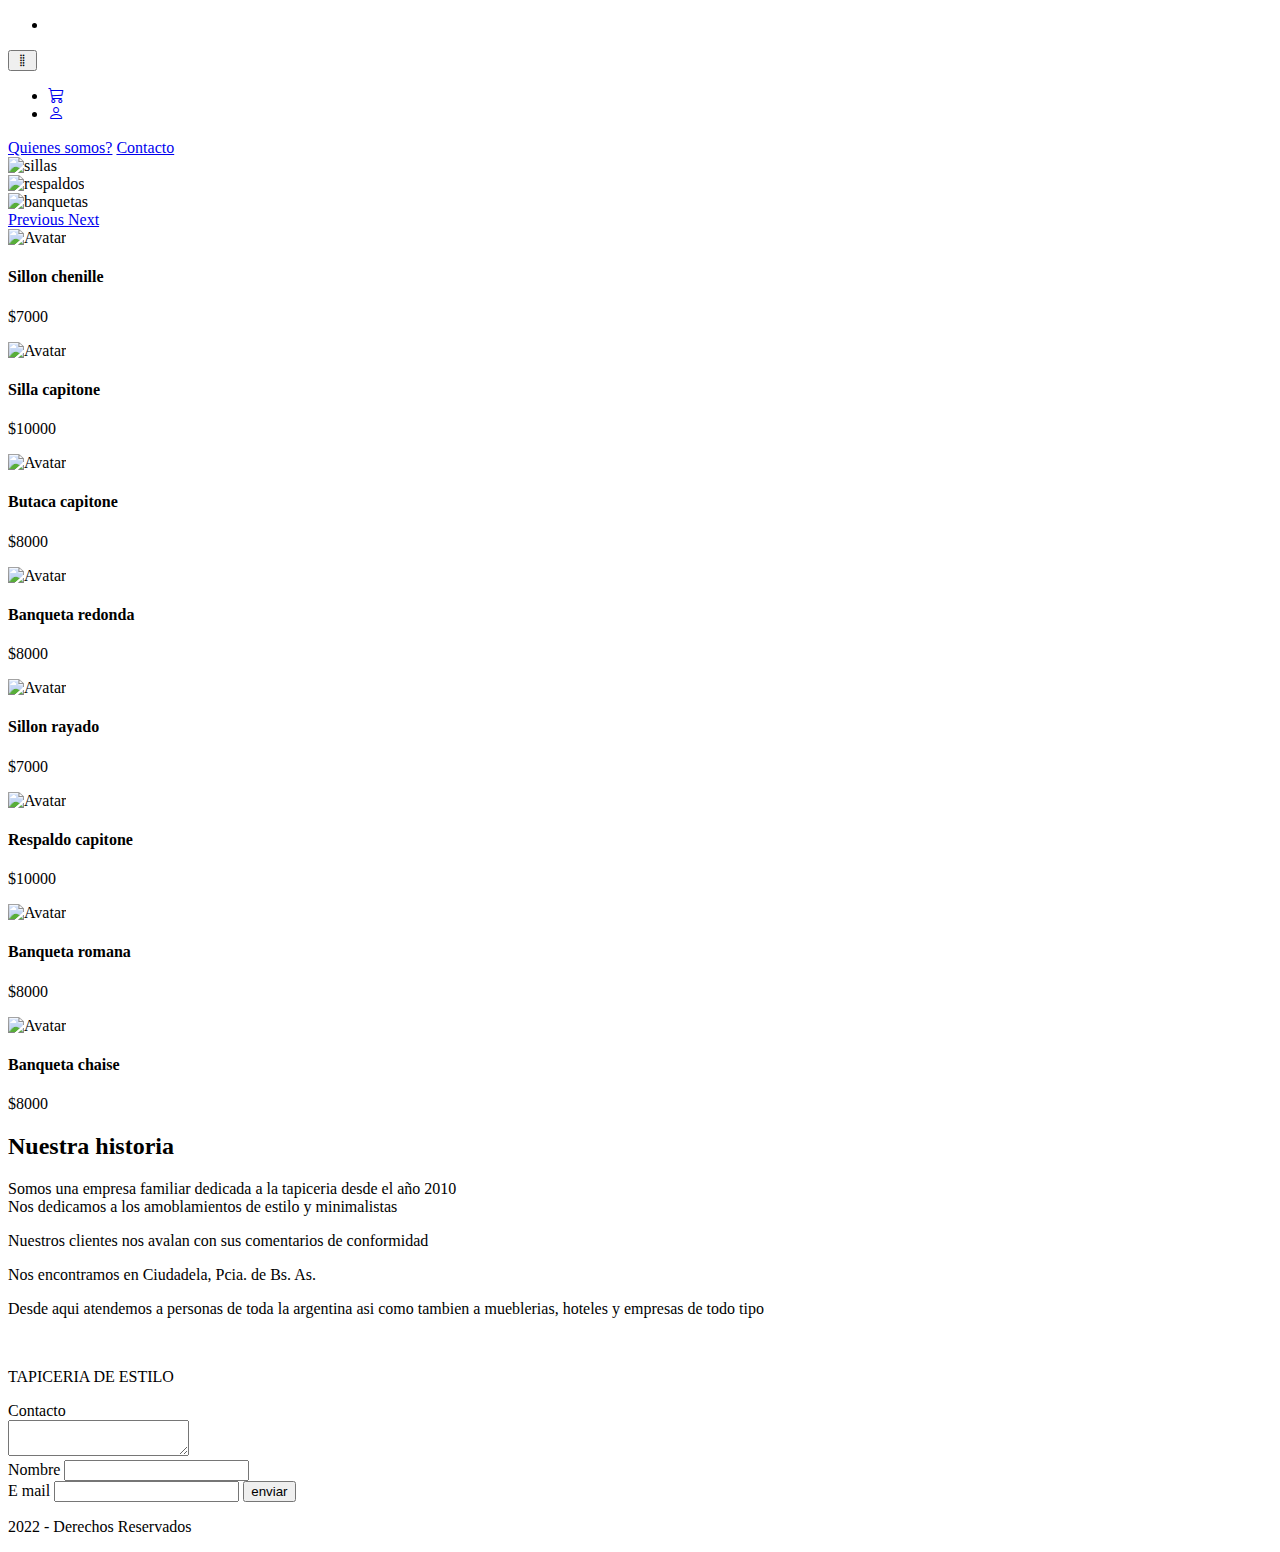
==== src/main/resources/templates/home/index.html @ 623b0657 "creacion de proyecto Web2" ====
<!DOCTYPE html>
<html lang="en">
<head>
    <meta charset="UTF-8">
    <meta name="viewport" content="width=device-width, initial-scale=1.0">
    <title>Tapiceria de Estilo</title>
    <link rel="shortcut icon" href="LogoTapiceria.png">
  
   
    <link href="https://cdn.jsdelivr.net/npm/bootstrap@5.0.0-beta1/dist/css/bootstrap.min.css" rel="stylesheet" integrity="sha384-giJF6kkoqNQ00vy+HMDP7azOuL0xtbfIcaT9wjKHr8RbDVddVHyTfAAsrekwKmP1" crossorigin="anonymous">
    <script src="https://cdn.jsdelivr.net/npm/bootstrap@5.0.0-beta1/dist/js/bootstrap.bundle.min.js" integrity="sha384-ygbV9kiqUc6oa4msXn9868pTtWMgiQaeYH7/t7LECLbyPA2x65Kgf80OJFdroafW" crossorigin="anonymous"></script>
    <script src="https://cdn.jsdelivr.net/npm/@popperjs/core@2.5.4/dist/umd/popper.min.js" integrity="sha384-q2kxQ16AaE6UbzuKqyBE9/u/KzioAlnx2maXQHiDX9d4/zp8Ok3f+M7DPm+Ib6IU" crossorigin="anonymous"></script>
<script src="https://cdn.jsdelivr.net/npm/bootstrap@5.0.0-beta1/dist/js/bootstrap.min.js" integrity="sha384-pQQkAEnwaBkjpqZ8RU1fF1AKtTcHJwFl3pblpTlHXybJjHpMYo79HY3hIi4NKxyj" crossorigin="anonymous"></script>

<link rel="stylesheet" href="https://necolas.github.io/normalize.css/8.0.1/normalize.css">
    <link rel="stylesheet" href="styles.css">
<link href="https://cdn.jsdelivr.net/npm/bootstrap@5.0.2/dist/css/bootstrap.min.css" rel="stylesheet" integrity="sha384-EVSTQN3/azprG1Anm3QDgpJLIm9Nao0Yz1ztcQTwFspd3yD65VohhpuuCOmLASjC" crossorigin="anonymous">
 <link rel="stylesheet" href="https://cdn.jsdelivr.net/npm/bootstrap-icons@1.8.1/font/bootstrap-icons.css">
</head>


<body>
<header>

    <nav class="navbar navbar-expand-lg ">
        <div class="container-fluid ">
            <ul class="navbar-nav mb-2 mb-lg-0 ">
             <!--  <li class="nav-item item-info">
                <p><img src="" alt=""></p>             
              </li> -->
              <li class="nav-item  item-info">
                <p><img src="MiniLogo.png" alt=""></p>             
              </li>
            </ul>
            
            
            <button class="navbar-toggler navbar-light btn-info" type="button" data-bs-toggle="collapse" data-bs-target="#navbarNav" aria-controls="navbarNav" aria-expanded="false" aria-label="Toggle navigation">
          <span class="bi bi-grip-vertical"></span>
            </button>
           <div class="collapse navbar-collapse " id="navbarNav">
            <ul class="navbar-nav  ms-auto mb-auto mb-lg-0">
            
                <li class="nav-item ">
                 <a class="nav-link active" aria-current="page" href="https://github.com/antonio-1983" alt="Repositorio Github"  target="_blank">
                  <i class="bi bi-cart3" title="Carrito"></i>
                 </a>
               </li>
              
              <li class="nav-item ">
                 <a class=" nav-link active " aria-current="page" href="http://localhost:8080/login" alt="login"><!--  target="_blank"-->
                  <i class="bi bi-person" title="Login"></i>
                 </a>
               </li>
              
             </ul>
            </div>
        </div>
      </nav>
     
      <!--   -->
        <div>
            <nav class="navbar navbar-expand-lg navbar-light ">
                <div class="container-fluid">
                    <div class="navbar-nav">
                      <a class="nav-link active" aria-current="page" href="#historia">Quienes somos?</a>
                      <a class="nav-link" href="#contacto">Contacto</a>
                      
                    </div>
                </div>
              </nav>
        </div>
            
            <div id="carouselExampleControls" class="carousel slide" data-bs-ride="carousel">
                <div class="carousel-inner">
                  <div class="carousel-item active">
                    <img src="fotos/carrusel3.jpg" class="d-block w-100" alt="sillas">
                  </div>
                  <div class="carousel-item">
                    <img src="fotos/carrusel2.jpg" class="d-block w-100" alt="respaldos">
                  </div>
                  <div class="carousel-item">
                    <img src="fotos/carrusel1.jpg" class="d-block w-100" alt="banquetas">
                  </div>
                </div>
                <a class="carousel-control-prev" href="#carouselExampleControls" role="button" data-bs-slide="prev">
                  <span class="carousel-control-prev-icon" aria-hidden="true"></span>
                  <span class="visually-hidden">Previous</span>
                </a>
                <a class="carousel-control-next" href="#carouselExampleControls" role="button" data-bs-slide="next">
                  <span class="carousel-control-next-icon" aria-hidden="true"></span>
                  <span class="visually-hidden">Next</span>
                </a>
              </div>
            
</header>

<script languaje=javascript>
    window.defaultStatus = "Algo nuevo";
</script>

    <div class="container">
        <div class="row p-4">
        <!-- card nuevo -->
            <div class="col-md">
            	<div class="card img-fluid">
				  <img src="fotos/sillon chenille redondo - copia.jpg" alt="Avatar" style="width:100%">
				 <div class="container">
				    <h4><b>Sillon chenille</b></h4> 
				    <p>$7000</p> 
			  	</div>
			</div>
            </div>
        <!-- ***************** -->
         

            <!-- card nuevo -->
            <div class="col-md">
            	<div class="card img-fluid">
				  <img src="fotos/silla gris.jpg" alt="Avatar" style="width:100%">
				 <div class="container">
				    <h4><b>Silla capitone</b></h4> 
				    <p>$10000</p> 
			  	</div>
			</div>
            </div>
        <!-- ***************** -->
        
        
			<!-- card nuevo -->
            <div class="col-md">
            	<div class="card img-fluid">
				  <img src="fotos/butacon panavioleta.jpg" alt="Avatar" style="width:100%">
				 <div class="container">
				    <h4><b>Butaca capitone</b></h4> 
				    <p>$8000</p> 
			  	</div>
			</div>
            </div>
        <!-- ***************** -->
        
   			<!-- card nuevo *****-->
            <div class="col-md">
            	<div class="card img-fluid">
				  <img src="fotos/redonda gris.jpg" alt="Avatar" style="width:100%">
				 <div class="container">
				    <h4><b>Banqueta redonda</b></h4> 
				    <p>$8000</p> 
			  	</div>
			</div>
            </div>
        <!-- ***************** -->
  
        </div>
        
        <div class="row p-4">
        <!-- card nuevo ***********ACA ES DONDE ESTAMOS HACIENDO EDITANDO LAS TARJETAS*******-->
            <div class="col-md">
            	<div class="card img-fluid">
				  <img src="fotos/sillon chenille.jpg" alt="Avatar" style="width:100%">
				 <div class="container">
				    <h4><b>Sillon rayado</b></h4> 
				    <p>$7000</p> 
			  	</div>
			</div>
            </div>
        <!-- ***************** -->
         

            <!-- card nuevo -->
            <div class="col-md">
            	<div class="card img-fluid">
				  <img src="fotos/respaldo1.jpg" alt="Avatar" style="width:100%">
				 <div class="container">
				    <h4><b>Respaldo capitone</b></h4> 
				    <p>$10000</p> 
			  	</div>
			</div>
            </div>
        <!-- ***************** -->
        
        
			<!-- card nuevo -->
            <div class="col-md">
            	<div class="card img-fluid">
				  <img src="fotos/banqueta romana chenille.jpg" alt="Avatar" style="width:100%">
				 <div class="container">
				    <h4><b>Banqueta romana</b></h4> 
				    <p>$8000</p> 
			  	</div>
			</div>
            </div>
        <!-- ***************** -->
        
   			<!-- card nuevo -->
            <div class="col-md">
            	<div class="card img-fluid">
				  <img src="fotos/banqueta acqua.jpg" alt="Avatar" style="width:100%">
				 <div class="container">
				    <h4><b>Banqueta chaise</b></h4> 
				    <p>$8000</p> 
			  	</div>
			</div>
            </div>
        <!-- ***************** -->
  
        </div>
 
    </div>


<section class="textCaja pt-5">
    <a name="historia"></a>
    <h2>Nuestra historia</h2>
    <p>Somos una empresa familiar dedicada a la tapiceria desde el año 2010 <br>Nos dedicamos a los amoblamientos de estilo y minimalistas</p>
    <p>Nuestros clientes nos avalan con sus comentarios de conformidad</p>
    <p>Nos encontramos en Ciudadela, Pcia. de Bs. As.</p>
    <p>Desde aqui atendemos a personas de toda la argentina asi como tambien a mueblerias, hoteles y empresas de todo tipo</p>
</section>


<div class="container-fluid header">
    <div class="container text-white">
        <p><img src="MiniLogo.png" alt=""></p>
        <p>TAPICERIA DE ESTILO</p>
    </div>
  </div>
<section>
    <a name="contacto" href=""></a>
    <form netlify method="POST" id="formContacto">
        <div class="tituloFormulario">
            Contacto
        </div>
        <div>
           <textarea name="comentarios" placeholder="Escribe tu mensaje">

           </textarea>
        </div>
        <div class="postTextarea1">
            <label>
                Nombre
                <input type="text" name="nombre" required>
            </label>
        </div>
        <div  class="postTextarea">
            <label>
            E mail
            <input type="email" name="email" required>
            <input type="submit" value="enviar">
            </label>
        </div>
    </form>
</section>
<div class="container-fluid bg-primary mt-5">

</div>
    <footer class="container-fluid text-white p-2 pie">
        <p class="text-center">
         <i class="fa fa-copyright" 
         aria-hidden="true"></i>2022 - Derechos Reservados
        </p>
    </footer>
</body>

</html>
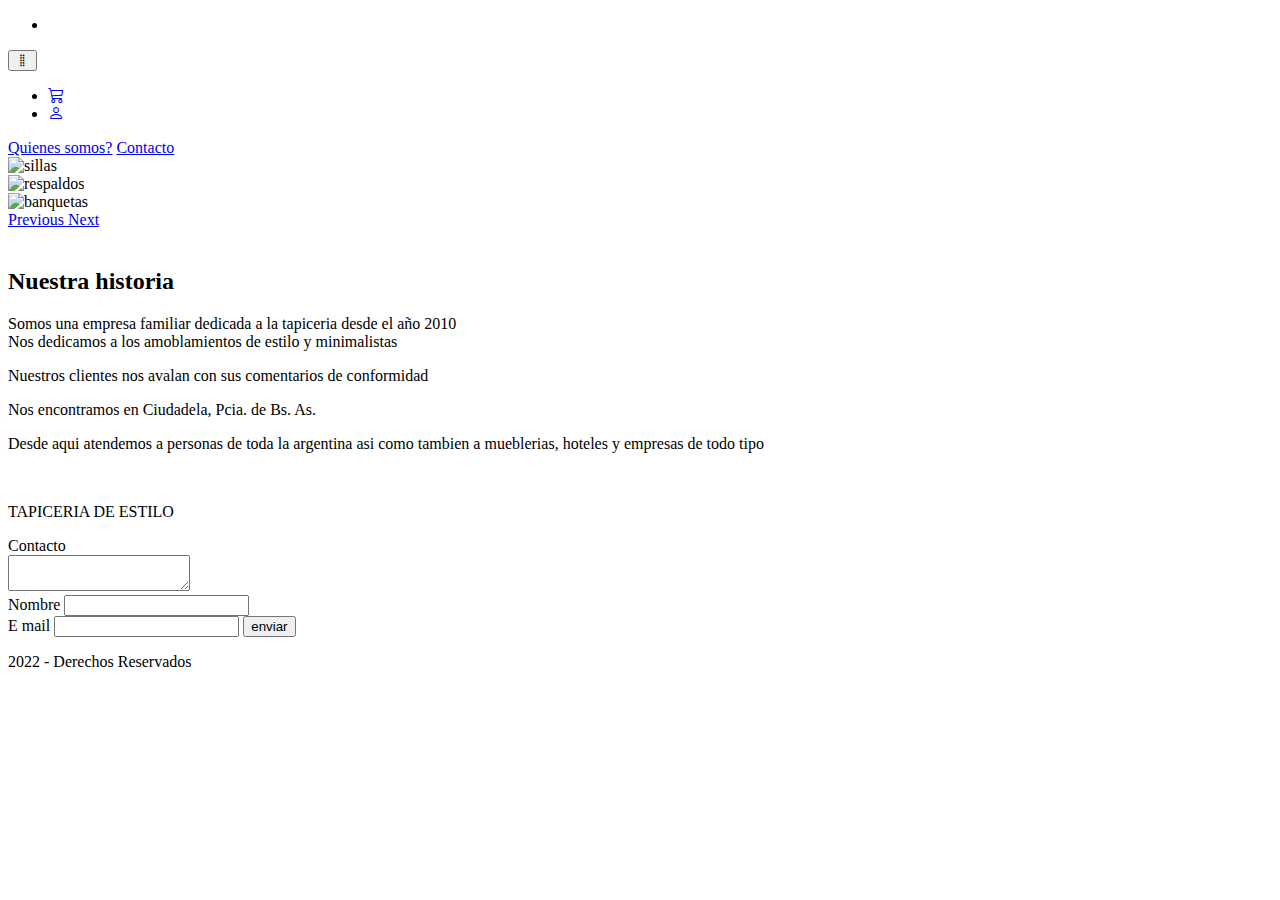
==== commit bf7e8b93: "ultimo" ====
--- a/src/main/resources/templates/home/index.html
+++ b/src/main/resources/templates/home/index.html
@@ -97,10 +97,29 @@
 <script languaje=javascript>
     window.defaultStatus = "Algo nuevo";
 </script>
-
-    <div class="container">
+ <!-- card nuevo -->
+    <div class="container" th:each="p: ${listaProductos}">
         <div class="row p-4">
-        <!-- card nuevo -->
+            <div class="col-md">
+            	<div class="card img-fluid">
+				  <img th:alt="${p.imagen}" th:src="@{'/fotos/' + ${p.imagen}}" style="width:15%">
+				 <div class="container">
+				    <h4>
+				    <p th:text="${p.descripcion}"></p>
+				    </h4> 
+				    <p th:text="${p.precio}"></p> 
+			  	</div>
+			</div>
+            </div>
+            </div>
+            </div>
+        <!-- ***************** -->
+         
+
+            <!-- card sin for 
+            
+            <div class="container"">
+        <div class="row p-4">
             <div class="col-md">
             	<div class="card img-fluid">
 				  <img src="fotos/sillon chenille redondo - copia.jpg" alt="Avatar" style="width:100%">
@@ -110,10 +129,8 @@
 			  	</div>
 			</div>
             </div>
-        <!-- ***************** -->
-         
-
-            <!-- card nuevo -->
+            
+            
             <div class="col-md">
             	<div class="card img-fluid">
 				  <img src="fotos/silla gris.jpg" alt="Avatar" style="width:100%">
@@ -123,10 +140,9 @@
 			  	</div>
 			</div>
             </div>
-        <!-- ***************** -->
-        
-        
-			<!-- card nuevo -->
+         
+        
+        
             <div class="col-md">
             	<div class="card img-fluid">
 				  <img src="fotos/butacon panavioleta.jpg" alt="Avatar" style="width:100%">
@@ -136,9 +152,7 @@
 			  	</div>
 			</div>
             </div>
-        <!-- ***************** -->
-        
-   			<!-- card nuevo *****-->
+       
             <div class="col-md">
             	<div class="card img-fluid">
 				  <img src="fotos/redonda gris.jpg" alt="Avatar" style="width:100%">
@@ -148,12 +162,12 @@
 			  	</div>
 			</div>
             </div>
-        <!-- ***************** -->
+     
   
         </div>
         
         <div class="row p-4">
-        <!-- card nuevo ***********ACA ES DONDE ESTAMOS HACIENDO EDITANDO LAS TARJETAS*******-->
+
             <div class="col-md">
             	<div class="card img-fluid">
 				  <img src="fotos/sillon chenille.jpg" alt="Avatar" style="width:100%">
@@ -163,10 +177,7 @@
 			  	</div>
 			</div>
             </div>
-        <!-- ***************** -->
-         
-
-            <!-- card nuevo -->
+       
             <div class="col-md">
             	<div class="card img-fluid">
 				  <img src="fotos/respaldo1.jpg" alt="Avatar" style="width:100%">
@@ -176,10 +187,7 @@
 			  	</div>
 			</div>
             </div>
-        <!-- ***************** -->
-        
-        
-			<!-- card nuevo -->
+
             <div class="col-md">
             	<div class="card img-fluid">
 				  <img src="fotos/banqueta romana chenille.jpg" alt="Avatar" style="width:100%">
@@ -189,9 +197,7 @@
 			  	</div>
 			</div>
             </div>
-        <!-- ***************** -->
-        
-   			<!-- card nuevo -->
+        
             <div class="col-md">
             	<div class="card img-fluid">
 				  <img src="fotos/banqueta acqua.jpg" alt="Avatar" style="width:100%">
@@ -201,10 +207,10 @@
 			  	</div>
 			</div>
             </div>
-        <!-- ***************** -->
+        
   
         </div>
- 
+ -->
     </div>
 
 
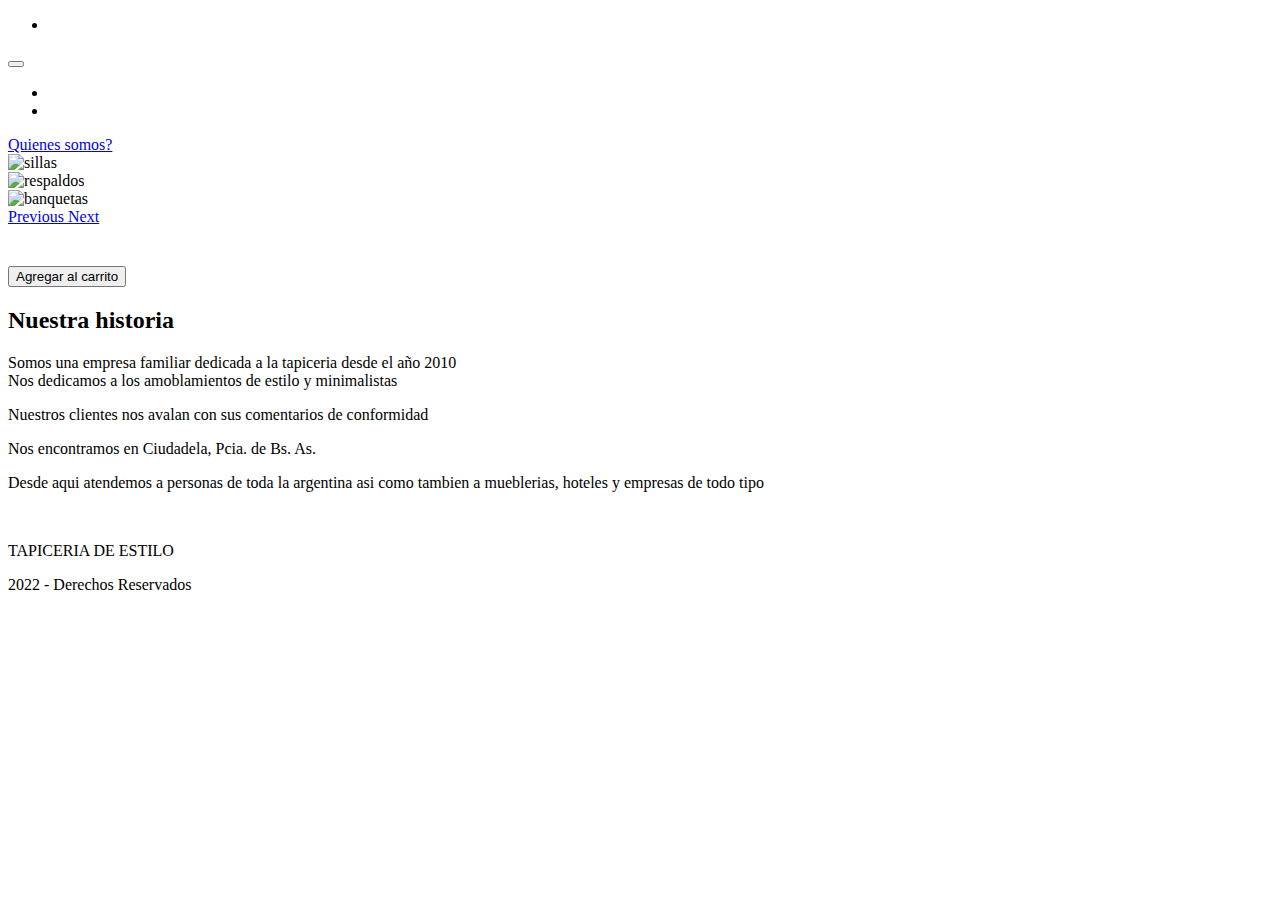
==== commit 559f1bd8: "dia 7/11" ====
--- a/src/main/resources/templates/home/index.html
+++ b/src/main/resources/templates/home/index.html
@@ -1,21 +1,23 @@
 <!DOCTYPE html>
-<html lang="en">
-<head>
+<html lang="en"
+xmlns:th="http://www.thymeleaf.org"
+xmlns:layout="http://www.ultraq.net.nz/thymeleaf/layout">
+<head th:fragment="head">
     <meta charset="UTF-8">
     <meta name="viewport" content="width=device-width, initial-scale=1.0">
     <title>Tapiceria de Estilo</title>
-    <link rel="shortcut icon" href="LogoTapiceria.png">
+    <link rel="shortcut icon" th:href="@{../LogoTapiceria.png}">
   
    
-    <link href="https://cdn.jsdelivr.net/npm/bootstrap@5.0.0-beta1/dist/css/bootstrap.min.css" rel="stylesheet" integrity="sha384-giJF6kkoqNQ00vy+HMDP7azOuL0xtbfIcaT9wjKHr8RbDVddVHyTfAAsrekwKmP1" crossorigin="anonymous">
+    <link th:href="@{https://cdn.jsdelivr.net/npm/bootstrap@5.0.0-beta1/dist/css/bootstrap.min.css}" rel="stylesheet" integrity="sha384-giJF6kkoqNQ00vy+HMDP7azOuL0xtbfIcaT9wjKHr8RbDVddVHyTfAAsrekwKmP1" crossorigin="anonymous">
     <script src="https://cdn.jsdelivr.net/npm/bootstrap@5.0.0-beta1/dist/js/bootstrap.bundle.min.js" integrity="sha384-ygbV9kiqUc6oa4msXn9868pTtWMgiQaeYH7/t7LECLbyPA2x65Kgf80OJFdroafW" crossorigin="anonymous"></script>
     <script src="https://cdn.jsdelivr.net/npm/@popperjs/core@2.5.4/dist/umd/popper.min.js" integrity="sha384-q2kxQ16AaE6UbzuKqyBE9/u/KzioAlnx2maXQHiDX9d4/zp8Ok3f+M7DPm+Ib6IU" crossorigin="anonymous"></script>
 <script src="https://cdn.jsdelivr.net/npm/bootstrap@5.0.0-beta1/dist/js/bootstrap.min.js" integrity="sha384-pQQkAEnwaBkjpqZ8RU1fF1AKtTcHJwFl3pblpTlHXybJjHpMYo79HY3hIi4NKxyj" crossorigin="anonymous"></script>
 
-<link rel="stylesheet" href="https://necolas.github.io/normalize.css/8.0.1/normalize.css">
-    <link rel="stylesheet" href="styles.css">
-<link href="https://cdn.jsdelivr.net/npm/bootstrap@5.0.2/dist/css/bootstrap.min.css" rel="stylesheet" integrity="sha384-EVSTQN3/azprG1Anm3QDgpJLIm9Nao0Yz1ztcQTwFspd3yD65VohhpuuCOmLASjC" crossorigin="anonymous">
- <link rel="stylesheet" href="https://cdn.jsdelivr.net/npm/bootstrap-icons@1.8.1/font/bootstrap-icons.css">
+<link rel="stylesheet" th:href="@{https://necolas.github.io/normalize.css/8.0.1/normalize.css}">
+    <link rel="stylesheet" th:href="@{../styles.css}">
+<link th:href="@{https://cdn.jsdelivr.net/npm/bootstrap@5.0.2/dist/css/bootstrap.min.css}" rel="stylesheet" integrity="sha384-EVSTQN3/azprG1Anm3QDgpJLIm9Nao0Yz1ztcQTwFspd3yD65VohhpuuCOmLASjC" crossorigin="anonymous">
+ <link rel="stylesheet" th:href="@{https://cdn.jsdelivr.net/npm/bootstrap-icons@1.8.1/font/bootstrap-icons.css}">
 </head>
 
 
@@ -41,13 +43,13 @@
             <ul class="navbar-nav  ms-auto mb-auto mb-lg-0">
             
                 <li class="nav-item ">
-                 <a class="nav-link active" aria-current="page" href="https://github.com/antonio-1983" alt="Repositorio Github"  target="_blank">
+                 <a class="nav-link active" aria-current="page" href="http://localhost:8080/carrito/carrito" alt="carrito">
                   <i class="bi bi-cart3" title="Carrito"></i>
                  </a>
                </li>
               
               <li class="nav-item ">
-                 <a class=" nav-link active " aria-current="page" href="http://localhost:8080/login" alt="login"><!--  target="_blank"-->
+                 <a class=" nav-link active " aria-current="page" href="http://localhost:8080/carrito" alt="carrito"> <!--  target="_blank"-->
                   <i class="bi bi-person" title="Login"></i>
                  </a>
                </li>
@@ -63,7 +65,7 @@
                 <div class="container-fluid">
                     <div class="navbar-nav">
                       <a class="nav-link active" aria-current="page" href="#historia">Quienes somos?</a>
-                      <a class="nav-link" href="#contacto">Contacto</a>
+                     
                       
                     </div>
                 </div>
@@ -97,122 +99,23 @@
 <script languaje=javascript>
     window.defaultStatus = "Algo nuevo";
 </script>
- <!-- card nuevo -->
-    <div class="container" th:each="p: ${listaProductos}">
-        <div class="row p-4">
-            <div class="col-md">
-            	<div class="card img-fluid">
-				  <img th:alt="${p.imagen}" th:src="@{'/fotos/' + ${p.imagen}}" style="width:15%">
-				 <div class="container">
-				    <h4>
-				    <p th:text="${p.descripcion}"></p>
-				    </h4> 
-				    <p th:text="${p.precio}"></p> 
-			  	</div>
-			</div>
-            </div>
-            </div>
-            </div>
-        <!-- ***************** -->
-         
 
-            <!-- card sin for 
-            
-            <div class="container"">
-        <div class="row p-4">
-            <div class="col-md">
-            	<div class="card img-fluid">
-				  <img src="fotos/sillon chenille redondo - copia.jpg" alt="Avatar" style="width:100%">
-				 <div class="container">
-				    <h4><b>Sillon chenille</b></h4> 
-				    <p>$7000</p> 
-			  	</div>
-			</div>
-            </div>
-            
-            
-            <div class="col-md">
-            	<div class="card img-fluid">
-				  <img src="fotos/silla gris.jpg" alt="Avatar" style="width:100%">
-				 <div class="container">
-				    <h4><b>Silla capitone</b></h4> 
-				    <p>$10000</p> 
-			  	</div>
-			</div>
-            </div>
-         
-        
-        
-            <div class="col-md">
-            	<div class="card img-fluid">
-				  <img src="fotos/butacon panavioleta.jpg" alt="Avatar" style="width:100%">
-				 <div class="container">
-				    <h4><b>Butaca capitone</b></h4> 
-				    <p>$8000</p> 
-			  	</div>
-			</div>
-            </div>
-       
-            <div class="col-md">
-            	<div class="card img-fluid">
-				  <img src="fotos/redonda gris.jpg" alt="Avatar" style="width:100%">
-				 <div class="container">
-				    <h4><b>Banqueta redonda</b></h4> 
-				    <p>$8000</p> 
-			  	</div>
-			</div>
-            </div>
-     
-  
-        </div>
-        
-        <div class="row p-4">
-
-            <div class="col-md">
-            	<div class="card img-fluid">
-				  <img src="fotos/sillon chenille.jpg" alt="Avatar" style="width:100%">
-				 <div class="container">
-				    <h4><b>Sillon rayado</b></h4> 
-				    <p>$7000</p> 
-			  	</div>
-			</div>
-            </div>
-       
-            <div class="col-md">
-            	<div class="card img-fluid">
-				  <img src="fotos/respaldo1.jpg" alt="Avatar" style="width:100%">
-				 <div class="container">
-				    <h4><b>Respaldo capitone</b></h4> 
-				    <p>$10000</p> 
-			  	</div>
-			</div>
-            </div>
-
-            <div class="col-md">
-            	<div class="card img-fluid">
-				  <img src="fotos/banqueta romana chenille.jpg" alt="Avatar" style="width:100%">
-				 <div class="container">
-				    <h4><b>Banqueta romana</b></h4> 
-				    <p>$8000</p> 
-			  	</div>
-			</div>
-            </div>
-        
-            <div class="col-md">
-            	<div class="card img-fluid">
-				  <img src="fotos/banqueta acqua.jpg" alt="Avatar" style="width:100%">
-				 <div class="container">
-				    <h4><b>Banqueta chaise</b></h4> 
-				    <p>$8000</p> 
-			  	</div>
-			</div>
-            </div>
-        
-  
-        </div>
- -->
-    </div>
-
+       <div class="container mt-5 m-auto row row-cols-1 row-cols-md-4 g-4">
+        <div th:each="p: ${listaProductos}">  
+  			<div class="col">
+   			 <div class="card">
+      			<img th:alt="${p.imagen}" th:src="@{'/fotos/' + ${p.imagen}}" style="width:100%">
+      				<div class="card-body">
+       				 <h5 th:text="${p.descripcion}"></h5>
+       					<p th:text="${p.precio}"></p>
+       					<button type="button" class="btn btn-ligth m-auto">
+            					Agregar al carrito
+           					 </button>
+      				</div>
+    			</div>
+  			</div>
+   		 </div>     
+		</div> 
 
 <section class="textCaja pt-5">
     <a name="historia"></a>
@@ -230,32 +133,7 @@
         <p>TAPICERIA DE ESTILO</p>
     </div>
   </div>
-<section>
-    <a name="contacto" href=""></a>
-    <form netlify method="POST" id="formContacto">
-        <div class="tituloFormulario">
-            Contacto
-        </div>
-        <div>
-           <textarea name="comentarios" placeholder="Escribe tu mensaje">
 
-           </textarea>
-        </div>
-        <div class="postTextarea1">
-            <label>
-                Nombre
-                <input type="text" name="nombre" required>
-            </label>
-        </div>
-        <div  class="postTextarea">
-            <label>
-            E mail
-            <input type="email" name="email" required>
-            <input type="submit" value="enviar">
-            </label>
-        </div>
-    </form>
-</section>
 <div class="container-fluid bg-primary mt-5">
 
 </div>
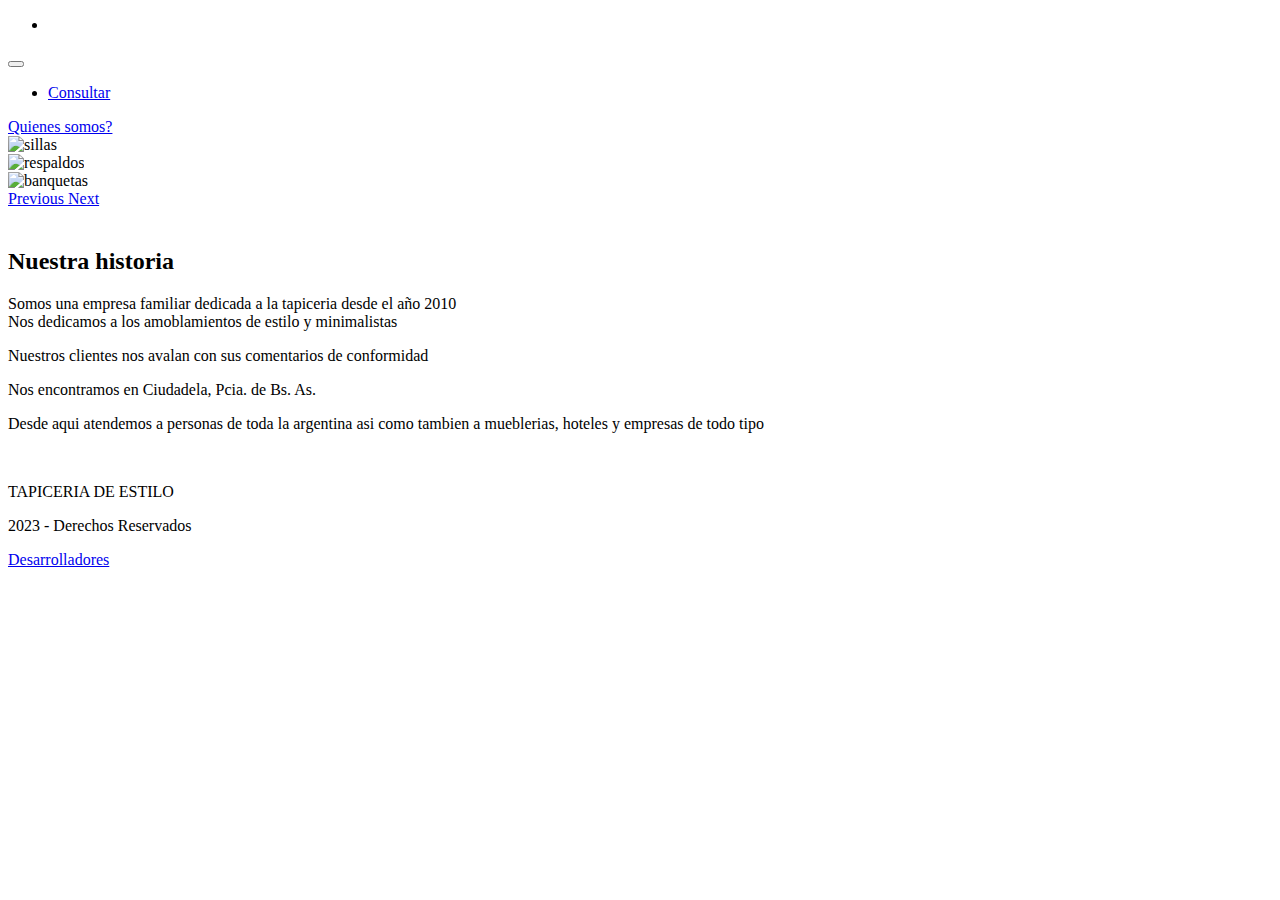
==== commit 1b3aa370: "subiendo el proyecto" ====
--- a/src/main/resources/templates/home/index.html
+++ b/src/main/resources/templates/home/index.html
@@ -26,12 +26,12 @@
 
     <nav class="navbar navbar-expand-lg ">
         <div class="container-fluid ">
-            <ul class="navbar-nav mb-2 mb-lg-0 ">
+            <ul class="navbar-nav mb-auto mb-lg-0 ">
              <!--  <li class="nav-item item-info">
                 <p><img src="" alt=""></p>             
               </li> -->
               <li class="nav-item  item-info">
-                <p><img src="MiniLogo.png" alt=""></p>             
+                <a class="nav-link active" aria-current="page" href="http://localhost:8080/index" alt="home"><img src="../../MiniLogo.png" alt=""></a>             
               </li>
             </ul>
             
@@ -42,18 +42,18 @@
            <div class="collapse navbar-collapse " id="navbarNav">
             <ul class="navbar-nav  ms-auto mb-auto mb-lg-0">
             
-                <li class="nav-item ">
-                 <a class="nav-link active" aria-current="page" href="http://localhost:8080/carrito/carrito" alt="carrito">
-                  <i class="bi bi-cart3" title="Carrito"></i>
+            
+              
+              
+              <li class="nav-item ">
+                 <a class=" nav-link active " aria-current="page" href="http://localhost:8080/formularioUsuario" alt="Perfil"> <!--  target="_blank"-->
+                 <p>
+                 Consultar
+                 
+                  <i class="bi bi-person" title="Login"></i>
+                  </p>
                  </a>
                </li>
-              
-              <li class="nav-item ">
-                 <a class=" nav-link active " aria-current="page" href="http://localhost:8080/carrito" alt="carrito"> <!--  target="_blank"-->
-                  <i class="bi bi-person" title="Login"></i>
-                 </a>
-               </li>
-              
              </ul>
             </div>
         </div>
@@ -65,8 +65,6 @@
                 <div class="container-fluid">
                     <div class="navbar-nav">
                       <a class="nav-link active" aria-current="page" href="#historia">Quienes somos?</a>
-                     
-                      
                     </div>
                 </div>
               </nav>
@@ -107,10 +105,9 @@
       			<img th:alt="${p.imagen}" th:src="@{'/fotos/' + ${p.imagen}}" style="width:100%">
       				<div class="card-body">
        				 <h5 th:text="${p.descripcion}"></h5>
-       					<p th:text="${p.precio}"></p>
-       					<button type="button" class="btn btn-ligth m-auto">
-            					Agregar al carrito
-           					 </button>
+       					<p th:text="'$ ' + ${p.precio}"></p>
+       					
+           				
       				</div>
     			</div>
   			</div>
@@ -140,7 +137,12 @@
     <footer class="container-fluid text-white p-2 pie">
         <p class="text-center">
          <i class="fa fa-copyright" 
-         aria-hidden="true"></i>2022 - Derechos Reservados
+         aria-hidden="true"></i>2023 - Derechos Reservados
+        </p>
+        
+        <p>
+        <a class="nav-link active" aria-current="page" href="http://localhost:8080/login" alt="desarrolladores">Desarrolladores</a> 
+        
         </p>
     </footer>
 </body>
